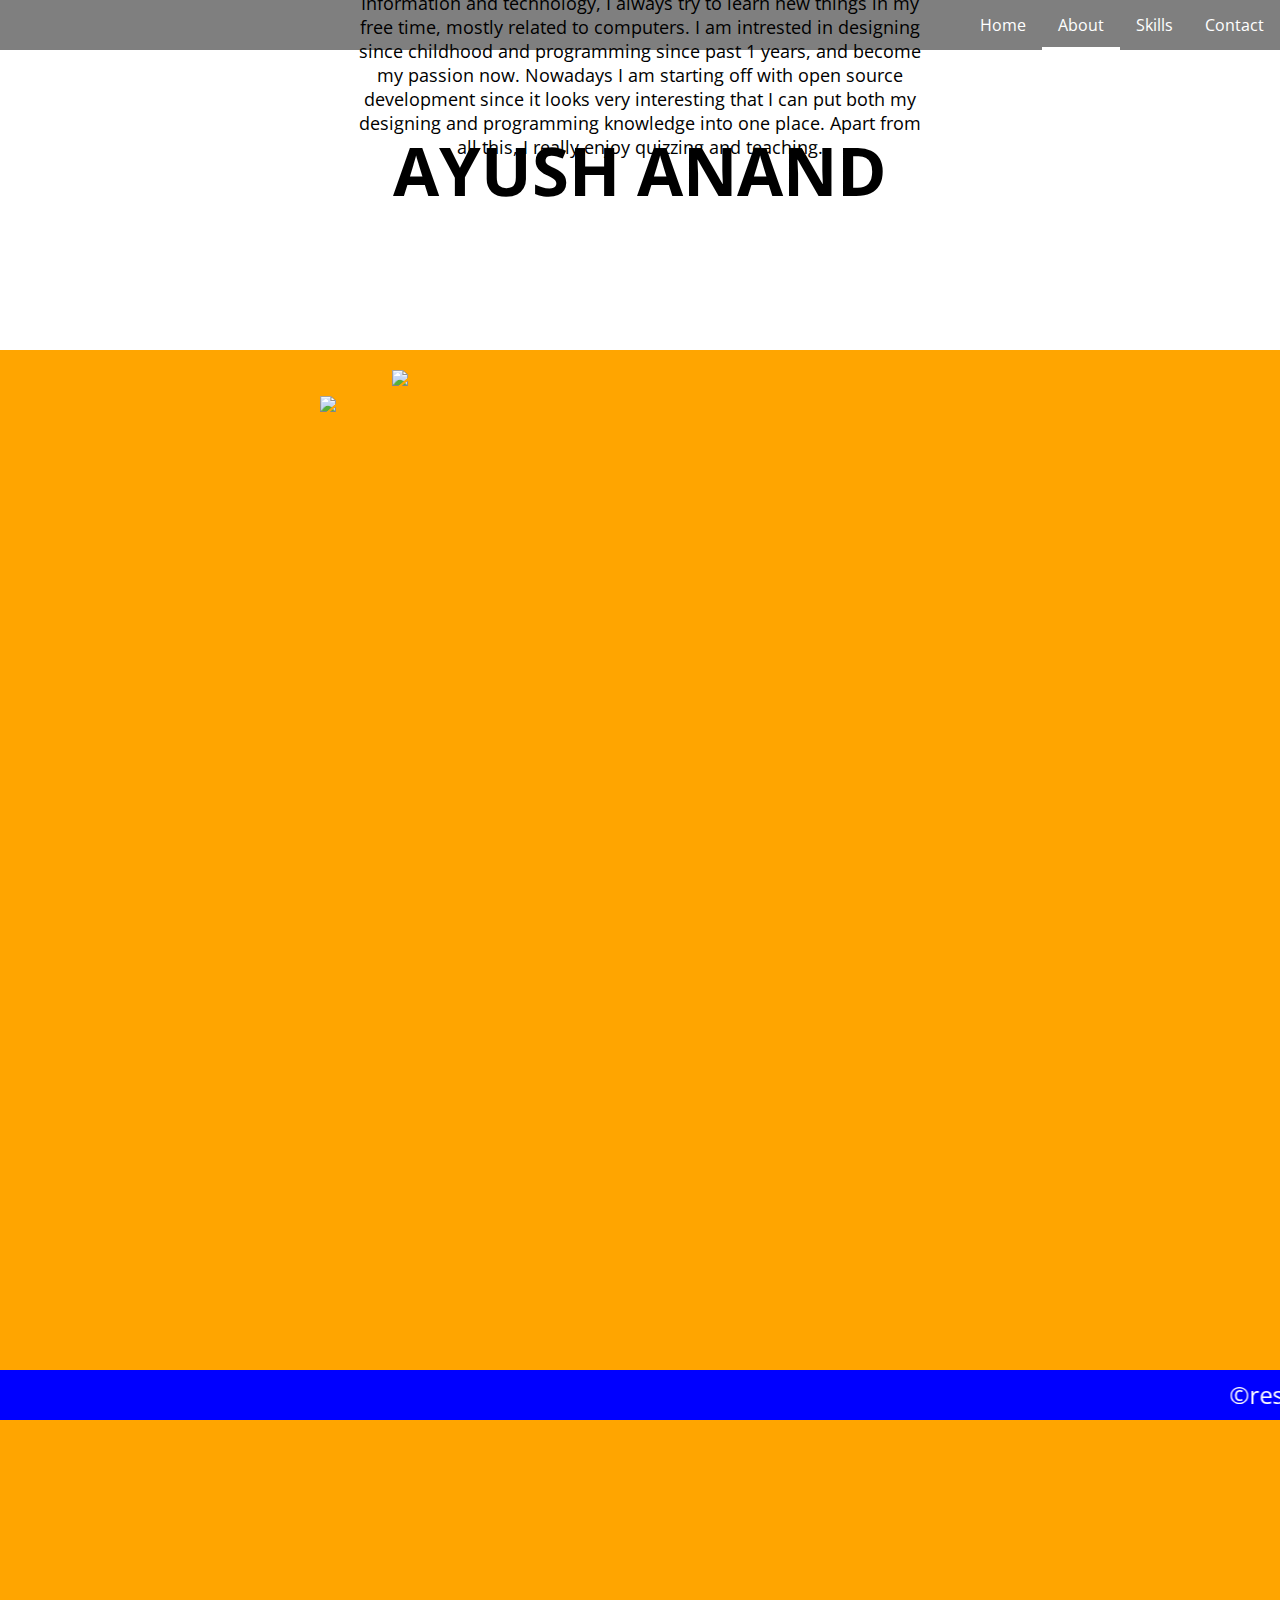
==== about.html @ 9151ad61 "initial setup" ====
<!DOCTYPE html>
<html>
	<head>
		<link href="https://fonts.googleapis.com/css?family=Open+Sans" rel="stylesheet">
		<link href="https://fonts.googleapis.com/css?family=Allura" rel="stylesheet">
		<link rel="stylesheet" type="text/css" href="style.css">
		<meta name="viewport" content="width=device-width, initial-scale=1">
		<link rel="shortcut icon" href="images/favicon.ico">
		<title>About | AYUSH ANAND</title>
	</head>
	<body style="background-color: #FFA500">
		<section class="slideshow">
		<h2 class="name">AYUSH ANAND</h2>
		  <div class="slide fade" id="s1"></div>
		  <div class="slide fade" id="s2"></div>
		  <div class="slide fade" id="s3"></div>
		  <div class="slide fade" id="s4"></div>
		  <div class="slide fade" id="s5"></div>
		  <script type="text/javascript" src="script.js"></script>
			<section class="nav" id="n1">
			<ul>
				<li><a href="index.html">Home</b></a></li>
				<li><a href="#"  class="active">About</a></li>
				<li><a href="skills.html">Skills</a></li>
				<li><a href="contact.html">Contact</a></li>
			</ul>
			</section>
		</section>
		<div class="about">
			<img src="images/laptop.png" id="laptop">
			<img src="images/board.png" id="board">	
			<div class="boardtext" >
			<p class="anintro">An Introduction</p>
			<img src="images/seperator.png">
			<p>I am a 2<sup>st</sup> year of Information Technology at<b> TISL </b>, having previously studied at Sunshine Prepatory High/School. Passionate about Information and technology,  I always try to learn new things in my free time, mostly related to computers. I am intrested in designing since childhood and programming since past 1 years, and become my passion now.
Nowadays I am starting off with open source development since it looks very interesting that I can put both my designing and programming knowledge into one place.
Apart from all this, I really enjoy quizzing and teaching.</p>
			</div>
		</div>
		<footer><p><marquee>&copy;reserved by Ayush </marquee></p></footer>
	</body>
</html>
---- style.css ----
body {
	margin:0;
	padding: 0px;
	font-family: 'Open Sans' , sans-serif;
}

.name{
	position:absolute;
	padding:20px -20px;
	z-index:9002;
	width:50%;
	height:auto;
	font-size: 50pt;
	color:dark black;
	left: 50%;
    margin-right: -50%;
    top:20%;
    transform: translate(-50%, -50%);
}
@media screen and (max-width: 14in) {
    .name {
	font-size: 50pt;
	margin-top:100px;
    }
}
@media screen and (max-width:6in){
	.name{
		width:95%;
		font-size: 42pt;
		padding:0px;
	}
}
.slideshow {
	position: relative;
	width:100%;
	height:350px;
	text-align: center;
	background-color: white;
	z-index: 9001;
	padding-bottom: -10px;
	margin-bottom: -10px;
	padding-right: 0px;
	padding-left: 0px;
	margin-left: 0px;
}
.slideshow img{
	width: 1524px;
	height:3500px;
}

.slide{
	position: absolute;
	width:100%;
	height:3500px;
	overflow: hidden;
	display:block;
	object-fit: contain;
}

.fade {
  -webkit-animation-name: fade;
  -webkit-animation-duration: 1s;
  animation-name: fade;
  animation-duration: 1s ease 0.1s;
}
#s1{
	background:url("images/slideshow/1.jpg");
	background-size:100% 100%;
	z-index: -1;
}
#s2{
	background:url("images/slideshow/2.jpg");
	background-size:100% 100%;
	z-index: -1;
}
#s3{
	background:url("images/slideshow/3.jpg");
	background-size:100% 100%;
	z-index: -1;
}
#s4{
	background:url("images/slideshow/4.jpg");
	background-size:100% 100%;
	z-index: -1;
}
#s5{
	background:url("images/slideshow/5.jpg");
	background-size:100% 100%;
	z-index: -1;
}

@-webkit-keyframes fade {
  from {opacity: .6} 
  to {opacity: 1}
}

@keyframes fade {
  from {opacity: .6} 
  to {opacity: 1}
}

.navtop {
	text-align: right;
	position:fixed;
	width:100%;
	height:51px;
	background-color: rgba(0,0,0,0.5);
	z-index: 9000;
	overflow: hidden;
}

.nav{
	position: absolute;
	width:100%;
	height:51px;
	background-color: rgba(0,0,0,0.5);
	bottom:300px;
	z-index:9000;
        text-align:right;
}
ul{
	display: inline-block;
	text-align: center;
	list-style-type: none;
	margin:0;
	margin-bottom: -1px;
	padding:0;
	overflow:hidden;
}
li{
	float:left;
}
li a{
	border-width: 0px;
	display:block;
	text-align: center;
	padding:15px 16px;
	color:#FFF;
	text-decoration: none;
}
@media screen and (max-width:422px){
	li a{
		padding:15px 8px;
	}
}
.active {
	box-shadow:0px -4px 0px white inset;
}
li a:hover:not(.active){
	background-color: rgba(255,255,255,0.5);
	color:black;
}

.intro{
        position:absolute;
        margin-top: 100pt;
	display: block;
	padding-top:1em;
	padding-bottom: 1.5em;
        z-index:9002;
        font-size:40pt;
       transform: translate(-50%, -50%);
       width: 100%;
       margin-right: -50%;
       left: 50%;
}
.hi{
	font-family: 'Cedarville Cursive', cursive;
	font-size: 72pt;
	line-height: 150px;
	text-align:center;
	background-color:transparent;
}
.intro img{
	display:block;
	position:relative;
	margin:-95px auto;
	margin-bottom: -20px;
	width:80%;
	height:5rem;
        overflow: hidden;
        
}
.hitext{
	font-size: 26px;
	line-height: 31px;
	padding-right: 10%;
	padding-left: 10%;
	text-align: center;
	padding-bottom: 20px;
}
@media screen and (max-width: 84em) {
	.hitext{
		padding-right:2rem;
		padding-left:2rem;
	}
}

.mid{
	margin-top:820px;
	width:100%;
	height:400px;

}

.mid img{
	height:400px;
	width:100%;
	overflow:hidden;
        z-index:9002;
        transform: translate(10%, 10%);
}

.vectors img{
	position: absolute;
	width:200px;
	height:auto;
}
.vectors #img1{
	float:left;
	padding-left: 110px;
}
.vectors #img2{
	position: relative;
	display: block;
        width:200px;
	margin:-350px auto;
}
.vectors #img3{
	float:right;
	margin-top: 30px;
	right:110px;
}
@media screen and (max-width: 72em) and (min-width: 42.01em){
	.vectors #img1{
	float:left;
	padding-left: 30px;
}
.vectors #img2{
	position: relative;
	display: block;
        width:200px;
	margin:-350px auto;
}
.vectors #img3{
	float:right;
	margin-top: 30px;
	right:30px;
}
}
@media screen and (max-width: 30em){
	.vectors #img1{
		display:none;
	}
	.vectors #img3{
		display:none;
	}
	.vectors #img2{
		display: block;
		width:200px;
		margin:-350px auto;

	}
}
@media screen and (max-width: 42em) and (min-width:30.01em){
	.vectors #img2{
		display:none;
	}
	.vectors #img1{
		margin-top:-350px;
		padding-left: 30px;
	}
	.vectors #img3{
		margin-top:-350px;
		right:30px;
	}
}

.add{
	position: absolute;
	width:100%;
	min-height: 300px;
        margin-top: 340px;
        left: 50%;
       z-index:9002;
        transform: translate(-50%, -50%);
}
.more{
	position:relative;
	font-family: 'Comic Sans MS', cursive;
	color: white;
	width:100%;
	font-size: 58px;
	margin-top:700px;
	padding-top: 20px;
	text-align: center;
         left: 100%;
        z-index:9002;
        transform: translate(-100%, -100%);
}
@media screen and (max-width: 27em){
	.more{
	font-size: 42px;
	margin-top: 10px;
	padding-top: 20px;
}
	.core img{
		padding-top: 80px;
		height:auto;
		width:30%;
		float:left;
		object-fit: cover;
		overflow: hidden;
        z-index:9002;
	}
	.feedback{
		padding-top: 180px;
	}
}
.box{
	width:60em;
	margin:0 auto;
        z-index:9002;
}
.box p{
	display: block;
	position: relative;
	margin-top:400px;
	width:60rem;
	text-align: center;
	background-color: white;
	margin:0px auto;
	font-size: 35px;
	box-shadow: 5px 5px 5px #000;
        z-index:9002;
}
@media screen and (max-width: 49.2em) and (min-width: 40.21em){
.box{
	width:100%;
}
.box p{
	width:100%;
}
}
@media screen and (max-width: 24em){
	.core img{padding-top: 20px;}
	.feedback{padding-top: 20px;}
	.box p{
		width: 100%;
		font-size: 20px;
		line-height: 24px;
	}
}
@media screen and (max-width: 32em) and (min-width: 24.01em){
		.box{
			margin-top: -30px;
			padding-top: -20px;
	width:100%;
	}
	.box p{
		width: 100%;
		font-size: 23px;
	}
	.core img{
		padding-top: 50px;
		height:auto;
		width:150%;
		float:right;
		object-fit: cover;
		overflow: hidden;
                z-index:9001;
                 
	}		
	.feedback{padding-top:50px; margin-top: 50px;}
}
@media screen and (max-width: 40.2em) and (min-width: 32.01em){
	.core img{
		padding-top: 10px;
		height:auto;
		width:150%;
		float:right;
		object-fit: cover;
		overflow: hidden;
                z-index:9001;
              
	}
	.box{
	width:100%;
	}
	.box p{
		width: 100%;
		font-size: 25px;
	}
	.feedback{padding-top:120px;}
}

.core{
	width:100%;
	height:auto;
	min-height: 350px;
        z-index:9001;
        
}

.core img{
        height:100%;
        z-index:9001;
        transform: translate(0%,30%)
       
}
.feedback{
	display: block;
	background-color:transparent;
	width:100%;
	margin-top: 250px;
	min-height:400px;
        z-index:9002;
}
.feedback p{
	display: block;
	position: absolute;
	width:100%;
	color: black;
	font-family: 'Open Sans';
	font-weight: dark;
	font-size: 40px;
	margin-top: 20px;
	text-align: center;
       z-index:9002;
}
.register p{
       z-index:9002;
}
#form{
	display: block;
	margin-top:50px;
	text-align:center;
        z-index:9002;
}
input[type=text],input[type=textarea]{
	width:3in;
	padding: 12px 5px;
	margin:8px 0;
	box-sizing:border-box;
	border:none;
	border-bottom: 2px solid black;
	background-color: rgba(0,0,0,0);
	outline: none;
	color: white;
        z-index:9002;
}
input[type=textarea]{
	height:70px;
	margin-bottom:  0px;
        z-index:9002;

}
input[type=text]:focus,input[type=textarea]:focus{
	box-shadow: inset 0 0 5px #FFF;
         z-index:9002;
}
input[type=button]{
	color: white;
	margin-top:30px;
	display: block;
	margin-left:auto;
	margin-right: auto;
	text-align: center;
	font-size:28px;
	padding:5px 10px;
	background-color: rgba(0,0,0,0);
	border:2px solid white;  
	border-radius: 5px;  
	-webkit-transition-duration: 0.4s;
    transition-duration: 0.4s;
        z-index:9002;
}
input[type=button]:hover{
	box-shadow: inset 0 0 10px #FFF;
        z-index:9002;
}

footer{
	position: absolute;
	background-color:#0000FF;
	height:50px;
	width: 100%;
}
footer > p {
	font-family: Open Sans;
	display: block;
	margin-top: 8px;
	position:absolute;
	font-size: 24px;
	width:100%;
	color:white;
	text-align: center;
}
.about{
	padding-top: 50px;
	background-color: #FFA500;
	margin-bottom: 0px;
	height:650px;
}
#laptop{
	position: absolute;
	display: block;
	float:left;
	left:30px;
	width:30em;
	height: auto;
	padding-top:100px;
          z-index:9002;
        
}
#board{
	position: absolute;
	display: block;
	float:right;
	right:30px;
	width:45em;
	height:auto;
          z-index:9002;
}
.boardtext{
	position:absolute;
	display: block;
	float:right;
	right:60px;
	width:36em;
	text-align: center;
	font-size: 18px;
         z-index:9002;
}
.anintro{
	font-family: 'Allura', cursive;
	font-size: 60px;
	margin-bottom: -10px;
}
.boardtext img{
	width:35em;
	height:auto;
	right:40px;
	margin-bottom:-10px;
          z-index:9002;
}
@media screen and (max-width:95em) and (min-width:45em){
	.about{
		padding:0px 30px;
		height: 1100px;
	}
	#laptop{
		margin-top: -80px;
		width:31em;
		height: auto;
		float:none;
		display:block;
		position:static;
		margin-right: auto;
		margin-left: auto;
                 z-index:9002;
	}
	#board{
		display:block;
		margin-top: 10px;
		width:40em;
		height: auto;
		float:none;
		position: static;
		margin-right: auto;
		margin-left: auto;
                  z-index:9002;
	}
	.boardtext{
		margin-top:-640px;
		display: block;
		width:32em;
		text-align: center;
		height: auto;
		position: relative;
		float:none;
		font-size: 18px;
		right:0px;
		margin-left: auto;
		margin-right: auto;
                  z-index:9002;
	}
	.boardtext img{
		width:100%;
	}
}
@media screen and (max-width:44.99em) and (min-width: 35em){
	.about{
		padding:0px 30px;
		height: 900px;
	}
	#laptop{
		margin-top: -70px;
		width:32em;
		height: auto;
		float:none;
		display:block;
		position:static;
		margin-right: auto;
		margin-left: auto;
                 z-index:9002;
	}
	#board{
		display:block;
		margin-top: 10px;
		width:32em;
		height: auto;
		float:none;
		position: static;
		margin-right: auto;
		margin-left: auto;
                  z-index:9002;
	}
	.anintro{font-size: 42px;
		margin-top: 54px;
		margin-bottom: -10px;
	}
	.boardtext{
		margin-top:-520px;
		display: block;
		width:28em;
		text-align: center;
		height: auto;
		position: relative;
		float:none;
		font-size: 16px;
		right:0px;
		margin-left: auto;
		margin-right: auto;
	}
	.boardtext img{
		width:100%;
                  z-index:9002;ww
	}
}
@media screen and (max-width:34.99em) and (min-width: 29em){
	.about{
		padding:0px 30px;
		height: 700px;
	}
	#laptop{
		margin-top: -70px;
		width:24em;
		height: auto;
		float:none;
		display:block;
		position:static;
		margin-right: auto;
		margin-left: auto;
                  z-index:9002;
	}
	#board{
		display:block;
		margin-top: 10px;
		width:24em;
		height: auto;
		float:none;
		position: static;
		margin-right: auto;
		margin-left: auto;
	}
	.anintro{font-size: 32px;
		margin-top: 54px;
		margin-bottom: -20px;
	}
	.boardtext{
		margin-top:-404px;
		display: block;
		width:27em;
		text-align: center;
		height: auto;
		position: relative;
		float:none;
		font-size: 13px;
		right:0px;
		margin-left: auto;
		margin-right: auto;
	}
	.boardtext img{
		width:100%;
	}
}
@media screen and (max-width:28.99em){
	.about{
		padding:0px 10px;
		height: 600px;
	}
	#laptop{
		margin-top: -70px;
		width:20em;
		height: auto;
		float:none;
		display:block;
		position:static;
		margin-right: auto;
		margin-left: auto;
	}
	#board{
		display:block;
		margin-top: 10px;
		width:20em;
		height: auto;
		float:none;
		position: static;
		margin-right: auto;
		margin-left: auto;
	}
	.anintro{font-size: 28px;
		margin-top: 54px;
		margin-bottom: -20px;
	}
	.boardtext{
		margin-top:-346px;
		display: block;
		width:27em;
		text-align: center;
		height: auto;
		position: relative;
		float:none;
		font-size: 11px;
		right:0px;
		margin-left: auto;
		margin-right: auto;
	}
	.boardtext img{
		width:100%;
	}
}

.cv{
	background-color: #ecf0f1;
	width:100%;
	min-height:500px;
	padding-top: 50px;
}
.cv img{
	position:relative;
	display: block;
	width:1000px;
	height:auto;
	margin-right: auto;
	margin-left: auto;
}
.cv button{
	margin-top:30px;
	display: block;
	margin-bottom: 30px;
	margin-left:auto;
	margin-right: auto;
	text-align: center;
	font-size:28px;
	padding:16px 32px;
	background-color: rgba(0,0,0,0);
	border:2px solid;  
	border-radius: 5px;  
	-webkit-transition-duration: 0.4s;
    transition-duration: 0.4s;
}
.cv button:hover{
	box-shadow: inset 0 0 10px #FF6600;
}
.cv button a{
	color:black;
	text-decoration: none;
}
@media screen and (max-width:1020px){
	.cv img{
		width:97%;
		height:auto;
	}
}

.skillcon{
	overflow: hidden;
	text-align: justify;
	width:100%;
	min-height: 300px;
	height:auto;
	padding-top: 5px;
	padding-bottom: 50px;
	text-align: center;
	box-shadow: 10px 0px 50px 10px;
}

@media screen and (max-width: 1495px) and (min-width: 1235px){
	#thing{
		width:80%;
		margin-left: auto;
		margin-right: auto;
		overflow: hidden;
	}
}
@media screen and (max-width: 1495px) and (min-width: 835px){
	#thing2{
		width:60%;
		margin-left: auto;
		margin-right: auto;
		overflow: hidden;	
	}
}
@media screen and (max-width: 525px){
	#thing2{width:320px;
		height:auto;
		margin-left: auto;
		margin-right: auto;
		object-fit: fill;
		overflow: hidden;}
	#thing2 img{
		width:325px;
		height:215px;
		margin-top:-192px;
	}
	#thing2 p{
		font-size: 22px;
		width:325px;
		text-align: center;
	}
	#thing2 div{
		height: 215px;
	}
}
.skillcon h1{
	color:white;
	font-size: 48px;
	font-weight: 900;
}
.bgimg{
	margin-top:-100;
	width:100%;
	z-index: 0;
}
.icons{display: inline-block;
	padding: 0px;
	margin-right: -2px;
	margin-left: -3px;
	width:247px;
	height:247px;
}
.icons p{
	padding-top: -20px;
	font-size: 26px;
}
.icons img{
	display: block;
	margin-top:-232px;
	-webkit-transition: all 0.3s ease-out;
    -moz-transition: all 0.3s ease-out;
    -o-transition: all 0.3s ease-out;
    -ms-transition: all 0.3s ease-out;
}
.icons img:hover{
	opacity:0;
	transition: all 0.2s ease-out;
}
.contact{
	padding-top: 50px;
	margin-bottom: -30px;
	width:100%;
	text-align: justify;
    text-justify: distribute-all-lines;
	background-color: #FFA500;
}
.contactme{
	display: block;
	margin-right: auto;
	margin-left: auto;
	width:10in;
	margin-top:-50px;
	padding-bottom: 2px;
	background-color: #0000FF;
	text-align: center;
	box-shadow: 2px 2px 5px;
}
.contactme p{
	text-align: center;
	color:white;
	font-size: 26px;
}
@media screen and (max-width: 61.2em){
	.contactme{
		width:100%;
		text-align: center;
		margin-top: -70px;
	}
	.contactme p{
		display: block;
		width:95%;
		padding-top: 10px;
		margin-right: auto;
		margin-left: auto;
	}
}
.bubble{
	display: inline-block;
	margin: 50px;
	width:300px;
	height:300px;
	border-radius: 100%;
	box-shadow: 2px 2px 5px;
}
@media screen and (max-width: 800px){
.bubble{
	display: block;
	margin-left: auto;
	margin-right: auto;
}
}
.bubble p{
	color: white;
	font-size:32px;
	font-weight: 600;
	text-align: center;
	padding-top:40px;
}
.bubble img{
	display: block;
	text-align: center;
	width:70px;
	height:auto;
	margin-left: auto;
	margin-right: auto;
	padding-top:30px;
}
.bubble img:hover{
	display:block;
	text-align: center;
	width:80px;
	height: auto;
	padding-top: 25px;
	margin-left: auto;
	margin-right: auto;
	transition-duration: 0.3s;
}
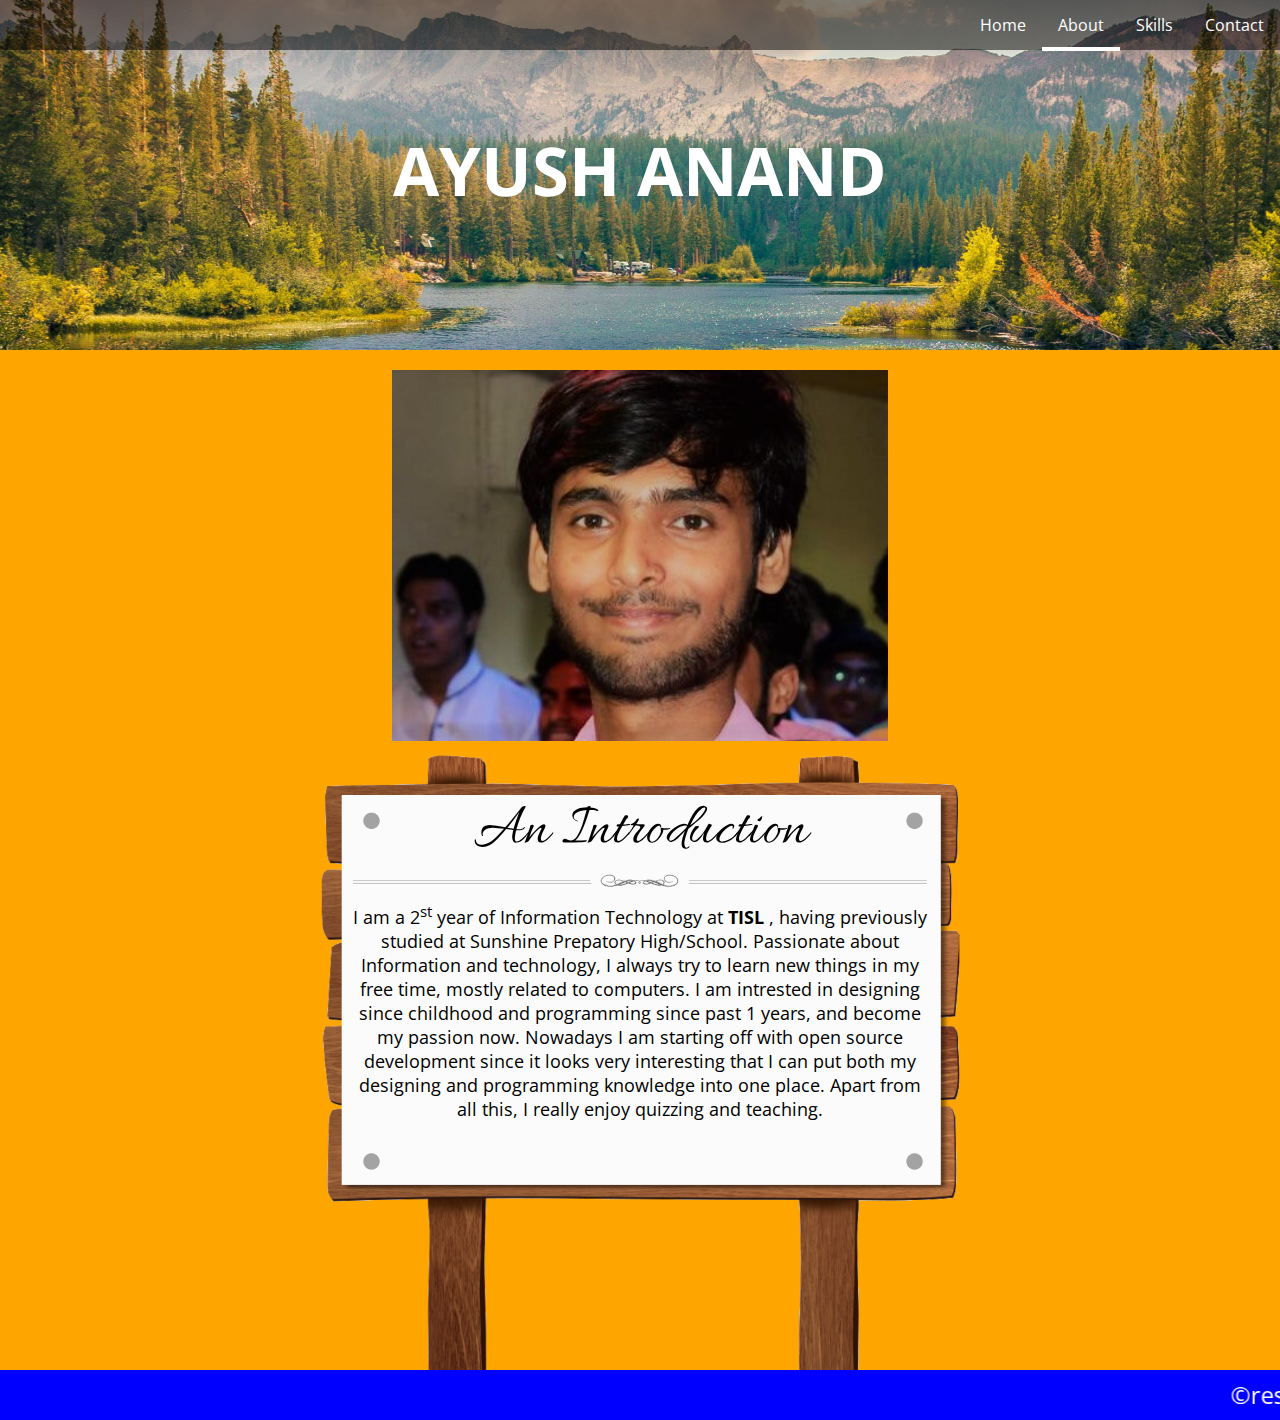
==== commit cf62b259: "about updated" ====
--- a/about.html
+++ b/about.html
@@ -37,6 +37,6 @@
 Apart from all this, I really enjoy quizzing and teaching.</p>
 			</div>
 		</div>
-		<footer><p><marquee>&copy;reserved by Ayush </marquee></p></footer>
+		<footer><p><marquee>&copy;reserved by Ayush Anand      contact:7991181990</marquee></p></footer>
 	</body>
-</html>+</html>
--- a/style.css
+++ b/style.css
@@ -8,11 +8,11 @@
 	position:absolute;
 	padding:20px -20px;
 	z-index:9002;
-	width:50%;
+	width:100%;
 	height:auto;
-	font-size: 50pt;
-	color:dark black;
-	left: 50%;
+	font-size: 60pt;
+	color:white;
+        left: 50%;
     margin-right: -50%;
     top:20%;
     transform: translate(-50%, -50%);
@@ -44,14 +44,14 @@
 	margin-left: 0px;
 }
 .slideshow img{
-	width: 1524px;
-	height:3500px;
+	width:1524px;
+	height:350px;
 }
 
 .slide{
 	position: absolute;
 	width:100%;
-	height:3500px;
+	height:350px;
 	overflow: hidden;
 	display:block;
 	object-fit: contain;
@@ -66,27 +66,22 @@
 #s1{
 	background:url("images/slideshow/1.jpg");
 	background-size:100% 100%;
-	z-index: -1;
 }
 #s2{
 	background:url("images/slideshow/2.jpg");
 	background-size:100% 100%;
-	z-index: -1;
 }
 #s3{
 	background:url("images/slideshow/3.jpg");
 	background-size:100% 100%;
-	z-index: -1;
 }
 #s4{
 	background:url("images/slideshow/4.jpg");
 	background-size:100% 100%;
-	z-index: -1;
 }
 #s5{
 	background:url("images/slideshow/5.jpg");
 	background-size:100% 100%;
-	z-index: -1;
 }
 
 @-webkit-keyframes fade {
@@ -116,7 +111,7 @@
 	background-color: rgba(0,0,0,0.5);
 	bottom:300px;
 	z-index:9000;
-        text-align:right;
+	text-align:right;
 }
 ul{
 	display: inline-block;
@@ -152,23 +147,18 @@
 }
 
 .intro{
-        position:absolute;
-        margin-top: 100pt;
-	display: block;
-	padding-top:1em;
+	margin-top: -75pt;
+	display: block;
+	background-color: #ecf0f1;
+	padding-top:0.8em;
 	padding-bottom: 1.5em;
-        z-index:9002;
-        font-size:40pt;
-       transform: translate(-50%, -50%);
-       width: 100%;
-       margin-right: -50%;
-       left: 50%;
 }
 .hi{
-	font-family: 'Cedarville Cursive', cursive;
+	font-family: 'Comic Sans MS', cursive;
 	font-size: 72pt;
-	line-height: 150px;
+	line-height:100%;
 	text-align:center;
+	padding-top:1em
 	background-color:transparent;
 }
 .intro img{
@@ -177,9 +167,8 @@
 	margin:-95px auto;
 	margin-bottom: -20px;
 	width:80%;
+	overflow: hidden;
 	height:5rem;
-        overflow: hidden;
-        
 }
 .hitext{
 	font-size: 26px;
@@ -197,7 +186,7 @@
 }
 
 .mid{
-	margin-top:820px;
+	margin-top: -28px;
 	width:100%;
 	height:400px;
 
@@ -207,8 +196,6 @@
 	height:400px;
 	width:100%;
 	overflow:hidden;
-        z-index:9002;
-        transform: translate(10%, 10%);
 }
 
 .vectors img{
@@ -223,7 +210,7 @@
 .vectors #img2{
 	position: relative;
 	display: block;
-        width:200px;
+	width:200px;
 	margin:-350px auto;
 }
 .vectors #img3{
@@ -239,7 +226,7 @@
 .vectors #img2{
 	position: relative;
 	display: block;
-        width:200px;
+	width:200px;
 	margin:-350px auto;
 }
 .vectors #img3{
@@ -277,26 +264,19 @@
 }
 
 .add{
+	background-color: #2980b9;
+	width:100%;
+	min-height: 400px;
+}
+.more{
 	position: absolute;
-	width:100%;
-	min-height: 300px;
-        margin-top: 340px;
-        left: 50%;
-       z-index:9002;
-        transform: translate(-50%, -50%);
-}
-.more{
-	position:relative;
-	font-family: 'Comic Sans MS', cursive;
+	font-family: 'Abril Fatface', cursive;
 	color: white;
 	width:100%;
 	font-size: 58px;
-	margin-top:700px;
+	margin-top: 0px;
 	padding-top: 20px;
 	text-align: center;
-         left: 100%;
-        z-index:9002;
-        transform: translate(-100%, -100%);
 }
 @media screen and (max-width: 27em){
 	.more{
@@ -305,34 +285,30 @@
 	padding-top: 20px;
 }
 	.core img{
-		padding-top: 80px;
+		padding-top: 180px;
 		height:auto;
-		width:30%;
-		float:left;
+		width:100%;
 		object-fit: cover;
 		overflow: hidden;
-        z-index:9002;
 	}
 	.feedback{
 		padding-top: 180px;
 	}
 }
 .box{
-	width:60em;
+	width:48em;
 	margin:0 auto;
-        z-index:9002;
 }
 .box p{
 	display: block;
-	position: relative;
-	margin-top:400px;
-	width:60rem;
+	position: absolute;
+	margin-top: 200px;
+	width:48rem;
 	text-align: center;
 	background-color: white;
-	margin:0px auto;
-	font-size: 35px;
+	margin:200px auto;
+	font-size: 28px;
 	box-shadow: 5px 5px 5px #000;
-        z-index:9002;
 }
 @media screen and (max-width: 49.2em) and (min-width: 40.21em){
 .box{
@@ -343,7 +319,7 @@
 }
 }
 @media screen and (max-width: 24em){
-	.core img{padding-top: 20px;}
+	.core img{padding-top: 10px;}
 	.feedback{padding-top: 20px;}
 	.box p{
 		width: 100%;
@@ -364,12 +340,9 @@
 	.core img{
 		padding-top: 50px;
 		height:auto;
-		width:150%;
-		float:right;
+		width:100%;
 		object-fit: cover;
 		overflow: hidden;
-                z-index:9001;
-                 
 	}		
 	.feedback{padding-top:50px; margin-top: 50px;}
 }
@@ -377,12 +350,9 @@
 	.core img{
 		padding-top: 10px;
 		height:auto;
-		width:150%;
-		float:right;
+		width:100%;
 		object-fit: cover;
 		overflow: hidden;
-                z-index:9001;
-              
 	}
 	.box{
 	width:100%;
@@ -398,44 +368,37 @@
 	width:100%;
 	height:auto;
 	min-height: 350px;
-        z-index:9001;
-        
-}
-
+	margin-top:400px;
+}
 .core img{
-        height:100%;
-        z-index:9001;
-        transform: translate(0%,30%)
-       
+	height:100%;
 }
 .feedback{
 	display: block;
-	background-color:transparent;
-	width:100%;
-	margin-top: 250px;
+	background-color:#B0E0E6;
+	width:100%;
+	margin-top: -10px;
 	min-height:400px;
-        z-index:9002;
 }
 .feedback p{
 	display: block;
 	position: absolute;
 	width:100%;
-	color: black;
+	color: white;
 	font-family: 'Open Sans';
-	font-weight: dark;
-	font-size: 40px;
+	font-weight: lighter;
+	font-size: 36px;
 	margin-top: 20px;
 	text-align: center;
-       z-index:9002;
-}
-.register p{
-       z-index:9002;
-}
+	
+      
+}
+
 #form{
 	display: block;
 	margin-top:50px;
 	text-align:center;
-        z-index:9002;
+       
 }
 input[type=text],input[type=textarea]{
 	width:3in;
@@ -446,18 +409,18 @@
 	border-bottom: 2px solid black;
 	background-color: rgba(0,0,0,0);
 	outline: none;
-	color: white;
-        z-index:9002;
+	color: black;
+      
 }
 input[type=textarea]{
 	height:70px;
 	margin-bottom:  0px;
-        z-index:9002;
+        
 
 }
 input[type=text]:focus,input[type=textarea]:focus{
 	box-shadow: inset 0 0 5px #FFF;
-         z-index:9002;
+     
 }
 input[type=button]{
 	color: white;
@@ -473,11 +436,11 @@
 	border-radius: 5px;  
 	-webkit-transition-duration: 0.4s;
     transition-duration: 0.4s;
-        z-index:9002;
+        
 }
 input[type=button]:hover{
 	box-shadow: inset 0 0 10px #FFF;
-        z-index:9002;
+       
 }
 
 footer{
@@ -510,7 +473,7 @@
 	width:30em;
 	height: auto;
 	padding-top:100px;
-          z-index:9002;
+       
         
 }
 #board{
@@ -520,7 +483,7 @@
 	right:30px;
 	width:45em;
 	height:auto;
-          z-index:9002;
+        
 }
 .boardtext{
 	position:absolute;
@@ -530,7 +493,7 @@
 	width:36em;
 	text-align: center;
 	font-size: 18px;
-         z-index:9002;
+       
 }
 .anintro{
 	font-family: 'Allura', cursive;
@@ -542,7 +505,7 @@
 	height:auto;
 	right:40px;
 	margin-bottom:-10px;
-          z-index:9002;
+        
 }
 @media screen and (max-width:95em) and (min-width:45em){
 	.about{
@@ -558,7 +521,7 @@
 		position:static;
 		margin-right: auto;
 		margin-left: auto;
-                 z-index:9002;
+               
 	}
 	#board{
 		display:block;
@@ -569,7 +532,7 @@
 		position: static;
 		margin-right: auto;
 		margin-left: auto;
-                  z-index:9002;
+                  
 	}
 	.boardtext{
 		margin-top:-640px;
@@ -583,7 +546,7 @@
 		right:0px;
 		margin-left: auto;
 		margin-right: auto;
-                  z-index:9002;
+                 
 	}
 	.boardtext img{
 		width:100%;
@@ -603,7 +566,7 @@
 		position:static;
 		margin-right: auto;
 		margin-left: auto;
-                 z-index:9002;
+               
 	}
 	#board{
 		display:block;
@@ -614,7 +577,7 @@
 		position: static;
 		margin-right: auto;
 		margin-left: auto;
-                  z-index:9002;
+                
 	}
 	.anintro{font-size: 42px;
 		margin-top: 54px;
@@ -635,7 +598,7 @@
 	}
 	.boardtext img{
 		width:100%;
-                  z-index:9002;ww
+                  
 	}
 }
 @media screen and (max-width:34.99em) and (min-width: 29em){
@@ -652,7 +615,7 @@
 		position:static;
 		margin-right: auto;
 		margin-left: auto;
-                  z-index:9002;
+                 
 	}
 	#board{
 		display:block;
@@ -935,4 +898,4 @@
 	margin-left: auto;
 	margin-right: auto;
 	transition-duration: 0.3s;
-}+}
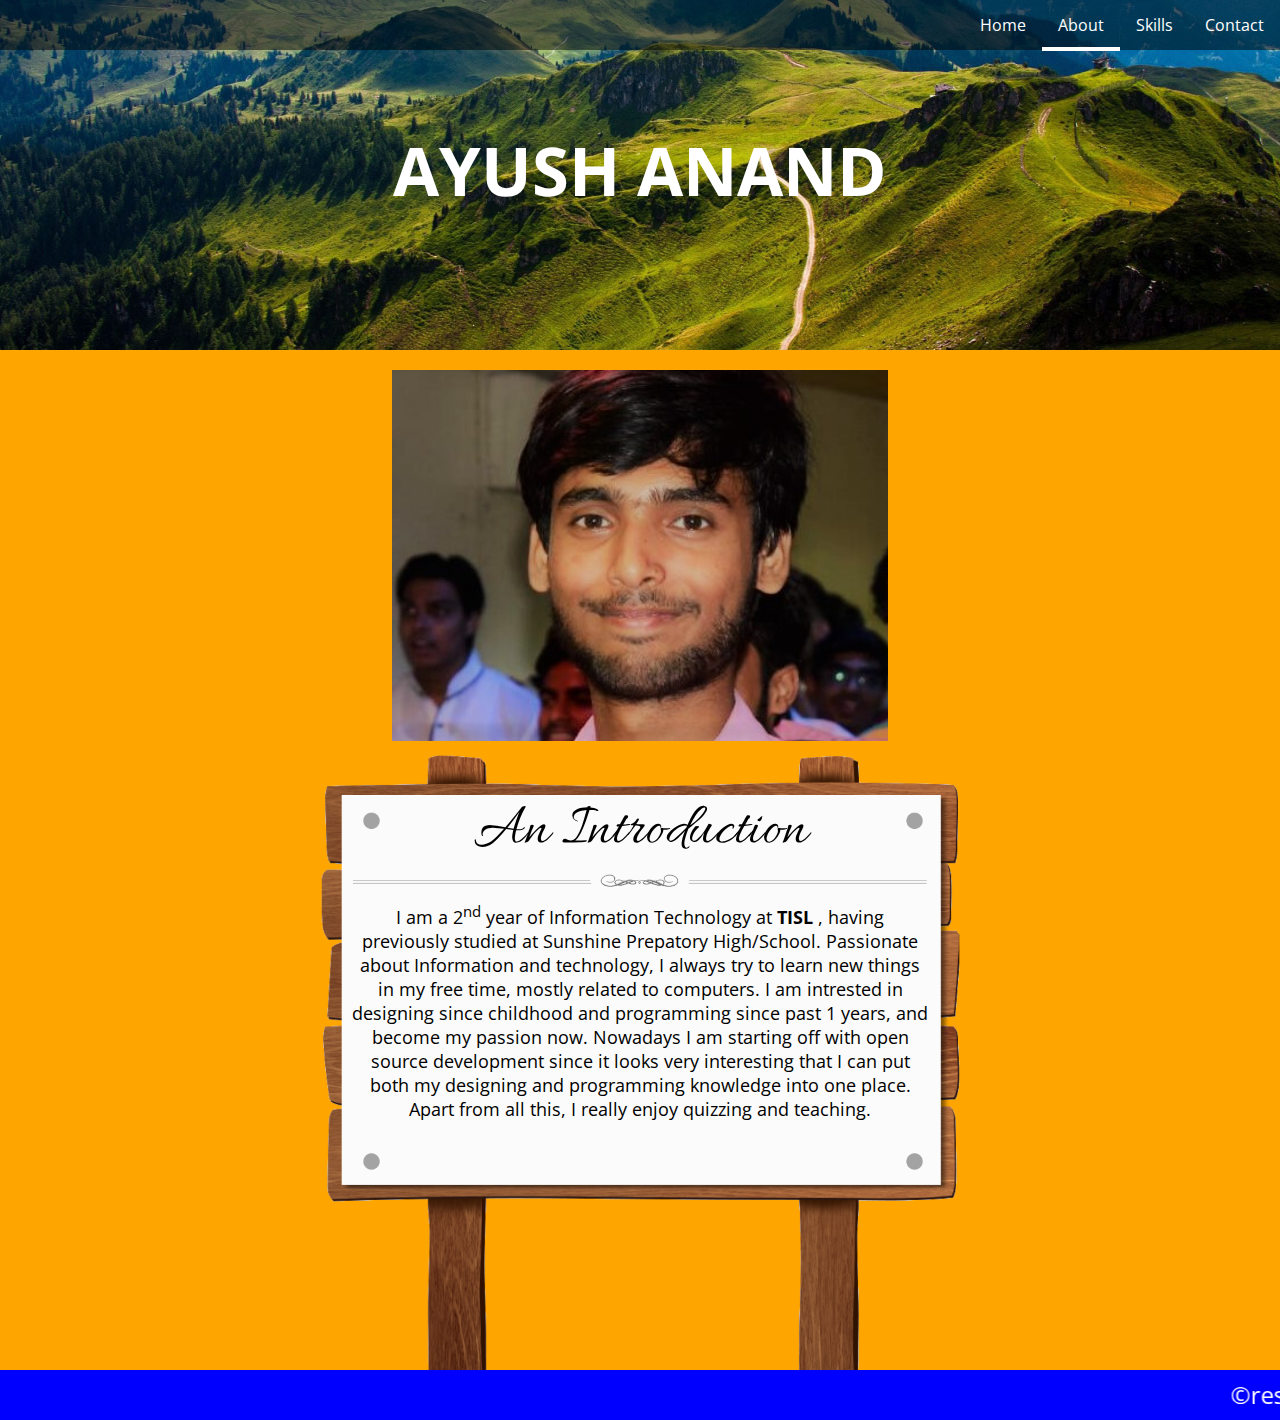
==== commit 74fffdd3: "about updated" ====
--- a/about.html
+++ b/about.html
@@ -32,7 +32,7 @@
 			<div class="boardtext" >
 			<p class="anintro">An Introduction</p>
 			<img src="images/seperator.png">
-			<p>I am a 2<sup>st</sup> year of Information Technology at<b> TISL </b>, having previously studied at Sunshine Prepatory High/School. Passionate about Information and technology,  I always try to learn new things in my free time, mostly related to computers. I am intrested in designing since childhood and programming since past 1 years, and become my passion now.
+			<p>I am a 2<sup>nd</sup> year of Information Technology at<b> TISL </b>, having previously studied at Sunshine Prepatory High/School. Passionate about Information and technology,  I always try to learn new things in my free time, mostly related to computers. I am intrested in designing since childhood and programming since past 1 years, and become my passion now.
 Nowadays I am starting off with open source development since it looks very interesting that I can put both my designing and programming knowledge into one place.
 Apart from all this, I really enjoy quizzing and teaching.</p>
 			</div>
